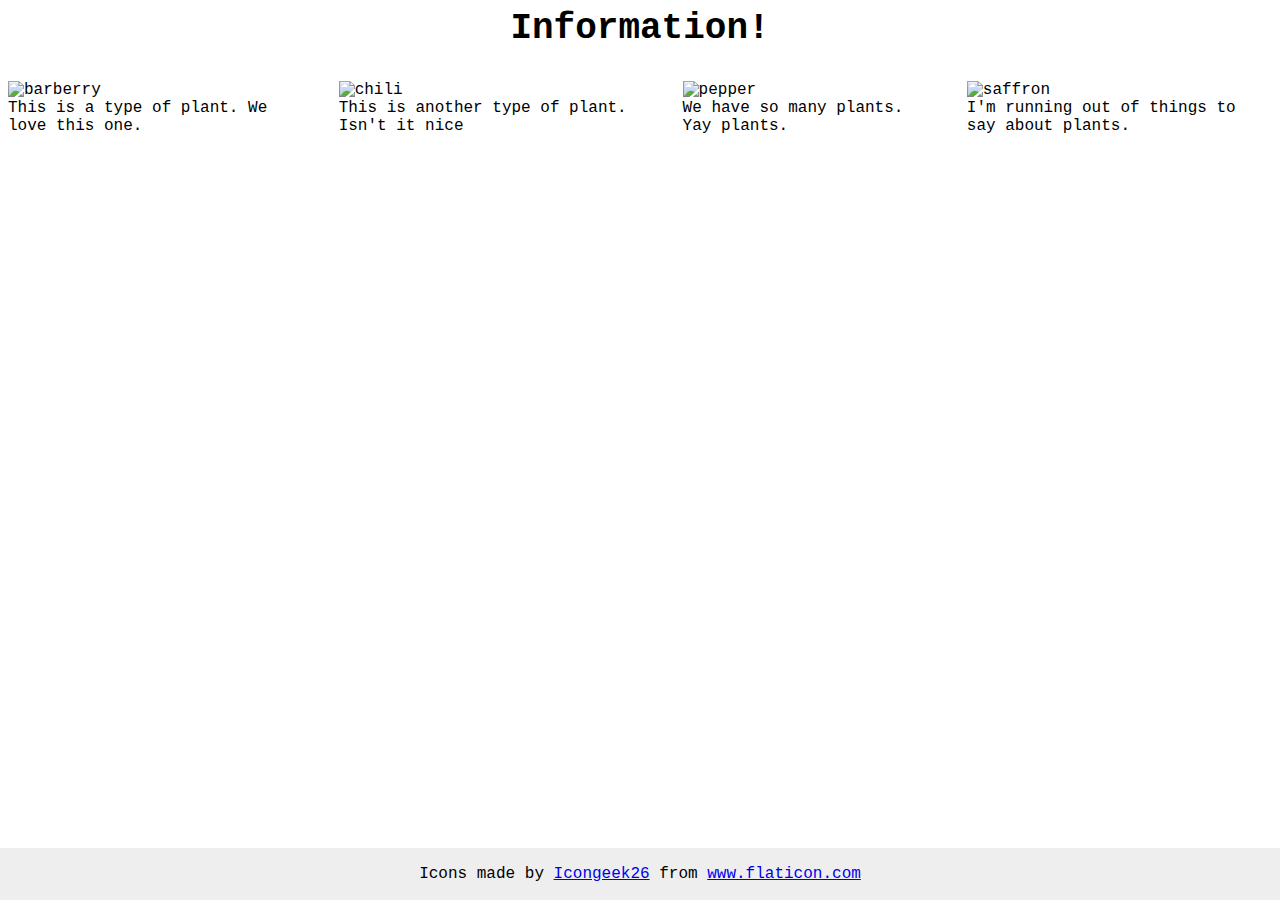
==== flex/04-flex-information/index.html @ bf49d5e0 "Put text below img" ====
<!DOCTYPE html>
<html lang="en">
<head>
  <meta charset="UTF-8">
  <meta http-equiv="X-UA-Compatible" content="IE=edge">
  <meta name="viewport" content="width=device-width, initial-scale=1.0">
  <title>Information</title>
  <link rel="stylesheet" href="style.css">
</head>
<body>
  
  <div class="title">Information!</div>
  <div class="flex-container">
    <div>
        <img src="./images/barberry.png" alt="barberry">
        <div class="text">This is a type of plant. We love this one.</div>
    </div>
    <div>
        <img src="./images/chilli.png" alt="chili">
        <div class="text">This is another type of plant. Isn't it nice</div>
    </div>  
    <div>
        <img src="./images/pepper.png" alt="pepper">
        <div class="text">We have so many plants. Yay plants.</div>
    </div>
    <div>
        <img src="./images/saffron.png" alt="saffron">
        <div class="text">I'm running out of things to say about plants.</div>
    </div>
  </div>

  <!-- disregard this section, it's here to give attribution to the creator of these icons -->
  <div class="footer">
    <div>Icons made by <a href="https://www.flaticon.com/authors/icongeek26" title="Icongeek26">Icongeek26</a> from <a href="https://www.flaticon.com/" title="Flaticon">www.flaticon.com</a></div>
  </div>
</body>
</html>
---- flex/04-flex-information/style.css ----
body {
  font-family: 'Courier New', Courier, monospace;
}

img {
  width: 100px;
  height: 100px;
}

.title {
  font-size: 36px;
  font-weight: 900;
  margin-bottom:32px;
  text-align:center;
}

.flex-container {
  display:flex;
  gap:52px;
}


/* do not edit this footer */
.footer {
  position: fixed;
  bottom: 0;
  left: 0;
  right: 0;
  height: 52px;
  display: flex;
  align-items: center;
  justify-content: center;
  background: #eee;
}
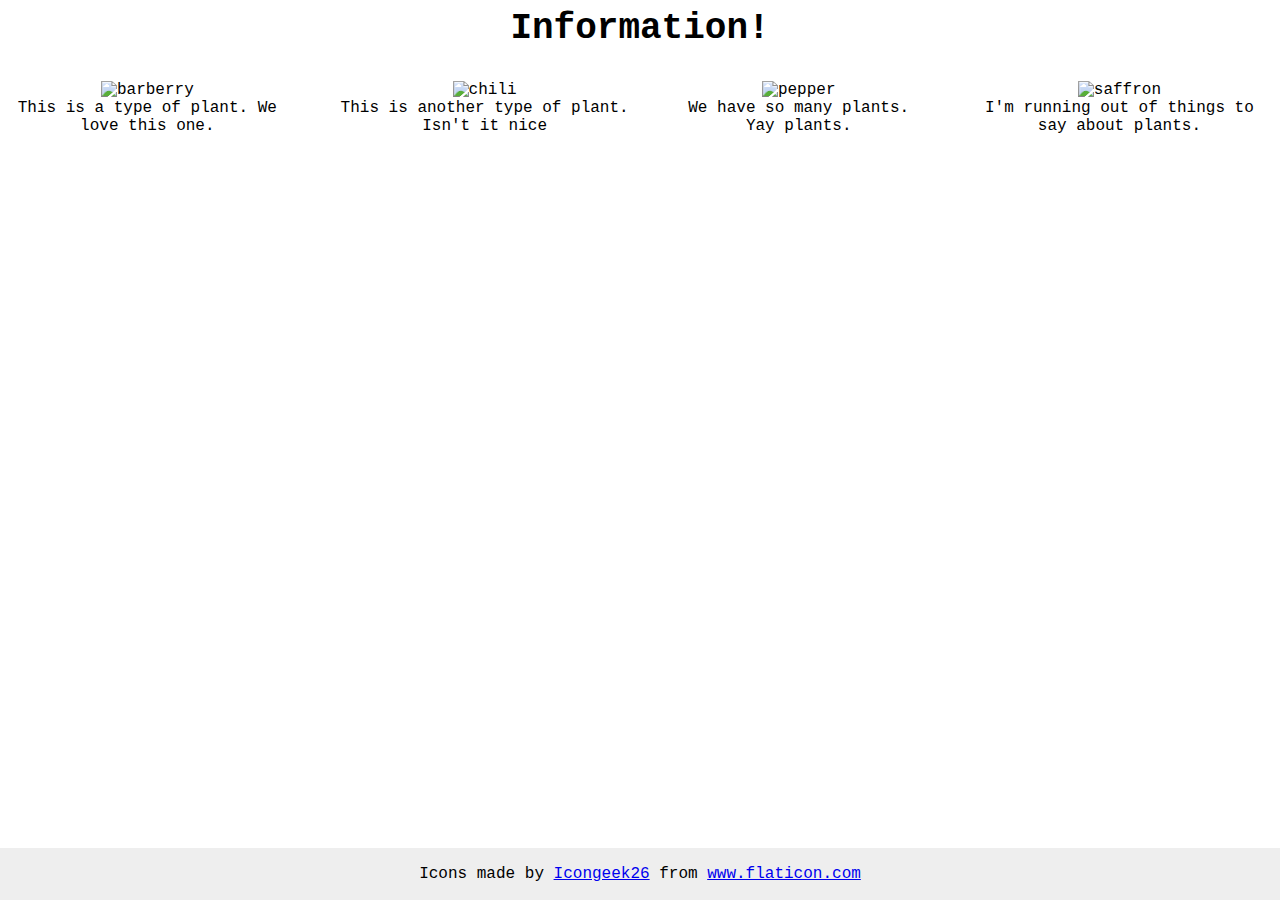
==== commit 588aeed8: "Align imgs with text" ====
--- a/flex/04-flex-information/index.html
+++ b/flex/04-flex-information/index.html
@@ -11,19 +11,19 @@
   
   <div class="title">Information!</div>
   <div class="flex-container">
-    <div>
+    <div class="images">
         <img src="./images/barberry.png" alt="barberry">
         <div class="text">This is a type of plant. We love this one.</div>
     </div>
-    <div>
+    <div class="images">
         <img src="./images/chilli.png" alt="chili">
         <div class="text">This is another type of plant. Isn't it nice</div>
     </div>  
-    <div>
+    <div class="images">
         <img src="./images/pepper.png" alt="pepper">
         <div class="text">We have so many plants. Yay plants.</div>
     </div>
-    <div>
+    <div class="images">
         <img src="./images/saffron.png" alt="saffron">
         <div class="text">I'm running out of things to say about plants.</div>
     </div>
--- a/flex/04-flex-information/style.css
+++ b/flex/04-flex-information/style.css
@@ -19,6 +19,10 @@
   gap:52px;
 }
 
+.images{
+  text-align:center;
+}
+
 
 /* do not edit this footer */
 .footer {
